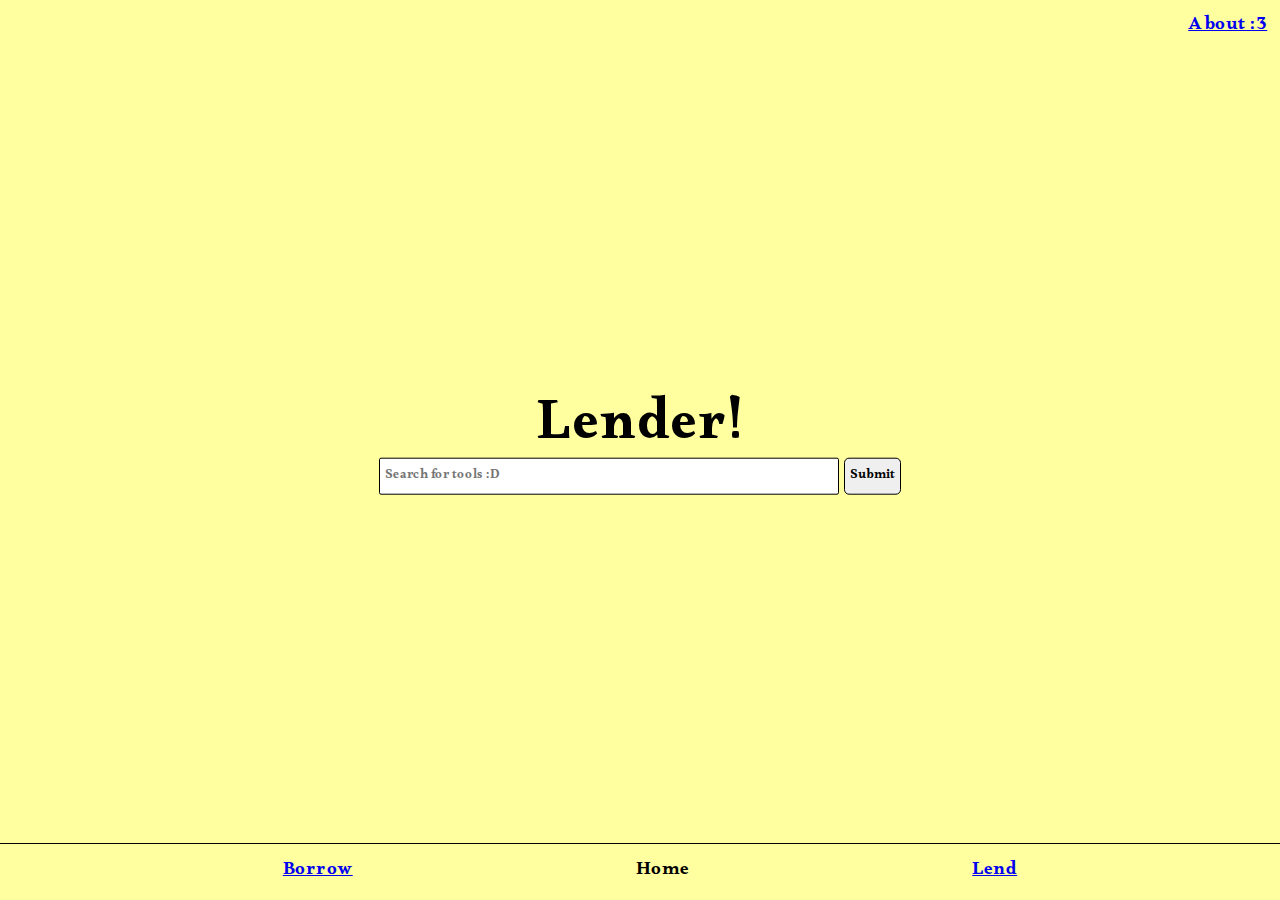
==== index.html @ 5247a00a "better" ====
<!--- Every website starts with --->
<!DOCTYPE html> <!-- this states that the document is made from HTML tags-->
<!-- Followed by -->
<head>
    <meta charset="UTF-8">
    <link rel="stylesheet" type="text/css" href="style.css"> <!-- This is a link to the css file -->
    <link rel="preconnect" href="https://fonts.googleapis.com">
    <link rel="preconnect" href="https://fonts.gstatic.com" crossorigin>
    <link href="https://fonts.googleapis.com/css2?family=Alkalami&display=swap" rel="stylesheet">
    <title>Lender!</title><!-- This is the title of the website -->
</head>
<html> <!-- Html content goes hereeeeee :D -->
    <!-- Inside the html tag, there must be another body tag -->
     <body> <!-- The actual body, what the web browser renders goes inside. -->
        <a href="lend" id="about-link">About :3</a>
        <div id="search-container">
            <p style="font-size: 3em; padding:0;margin:0;text-align:center;letter-spacing: 2px;">Lender!</p>
            <div id="inline-container">
                <input type="text" id="search-input" placeholder="Search for tools :D">
                <input type="submit" id="search-submit">
            </div>
        </div>
        <footer>
            <a href="borrow" class="footer-item">Borrow</a>
            <p class="footer-item">Home</p>
            <a href="lend" class="footer-item">Lend</a>
        </footer>
     </body>
</html>
---- style.css ----
body {
    font-family: "Alkalami", serif;
    margin: 0;
    padding: 0;
    background-color: #ffff9f;
    letter-spacing: 0.5px;
    font-size: 1.2em;
}

#search-container {
    position: absolute;
    top: 50%;
    left: 50%;
    z-index: 1000;
    transform: translate(-50%, -50%);
    align-items: center;
    justify-content: center;
    text-align: center;
    width: 50%;
    padding:0; 
    margin:0;
}
#search-input {
    width: 70%;
    padding: 5px;
    border: 1px solid black;
    border-radius: 2px;
    display: inline-block;
    font-family: "Alkalami", serif;
}
#search-submit {
    padding: 5px;
    border: 1px solid black;
    border-radius: 5px;
    cursor: pointer;
    font-family: "Alkalami", serif;
}
#inline-container {
    display: inline-block;
    width: 100%;
    padding: 0;
    margin: 0;
    height: 0;
    transform: translateY(-1.5em);
}
footer {
    position: absolute;
    bottom: 0;
    width: 100%;
    text-align: center;
    border-top: 1px solid black;
    padding: 10px;
    display: flex;
    justify-content: center;
    align-items: center;
    flex-direction: row;
    flex-wrap: wrap;
    gap: 10px;
    justify-content: space-evenly;
}
.footer-item {
    font-size: 1em; 
    padding:0;
    margin:0;
    text-align:center;}
#about-link {
    position: absolute;
    top: 1%;
    right: 1%;
}
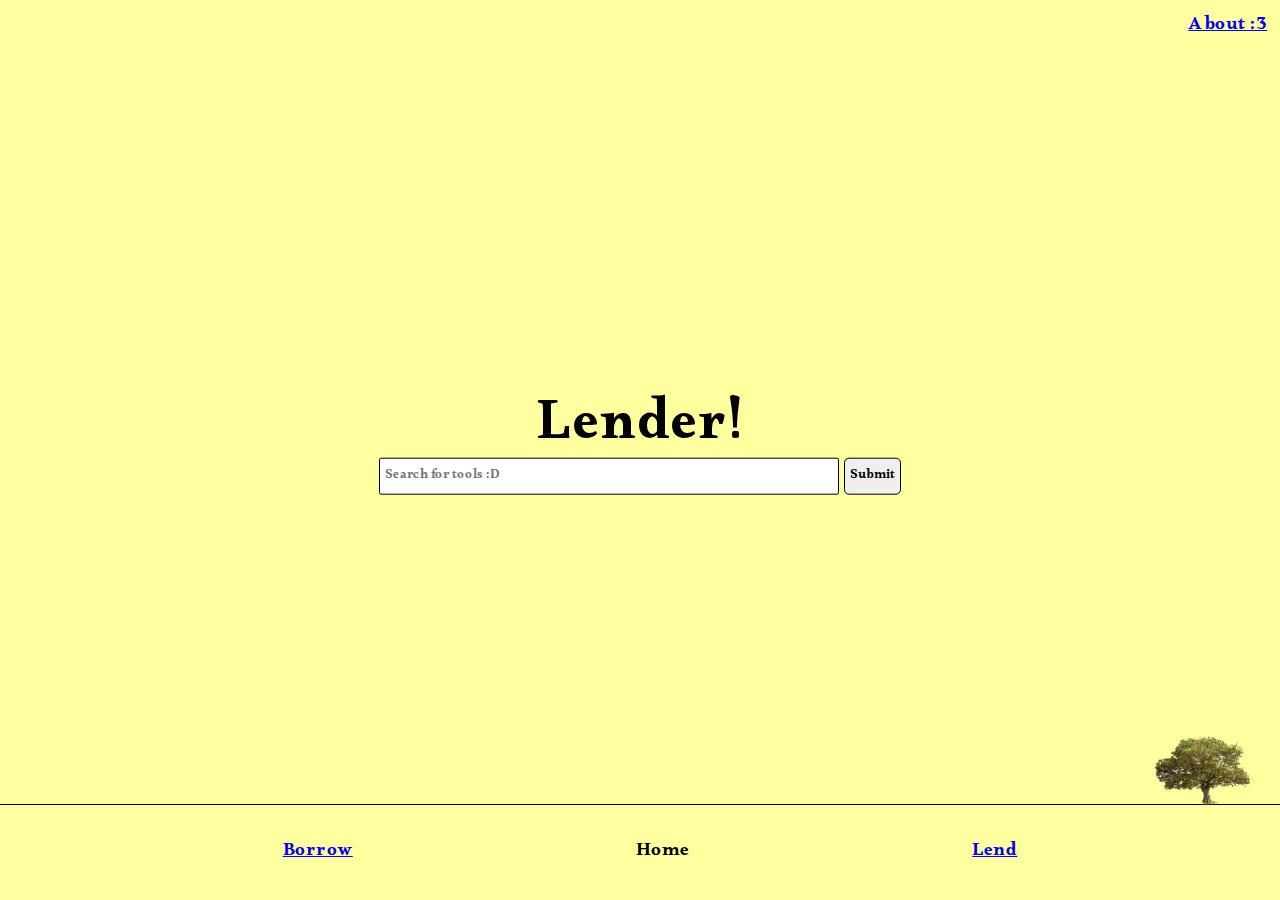
==== commit bafef561: "Homepage" ====
--- a/index.html
+++ b/index.html
@@ -7,11 +7,11 @@
     <link rel="preconnect" href="https://fonts.googleapis.com">
     <link rel="preconnect" href="https://fonts.gstatic.com" crossorigin>
     <link href="https://fonts.googleapis.com/css2?family=Alkalami&display=swap" rel="stylesheet">
-    <title>Lender!</title><!-- This is the title of the website -->
+    <title>Lender - Home</title><!-- This is the title of the website -->
 </head>
 <html> <!-- Html content goes hereeeeee :D -->
     <!-- Inside the html tag, there must be another body tag -->
-     <body> <!-- The actual body, what the web browser renders goes inside. -->
+     <body class="overflow-hidden"> <!-- The actual body, what the web browser renders goes inside. -->
         <a href="lend" id="about-link">About :3</a>
         <div id="search-container">
             <p style="font-size: 3em; padding:0;margin:0;text-align:center;letter-spacing: 2px;">Lender!</p>
@@ -20,10 +20,11 @@
                 <input type="submit" id="search-submit">
             </div>
         </div>
+        <img src="static/images/dithered-image.png" id="tree">
         <footer>
-            <a href="borrow" class="footer-item">Borrow</a>
+            <a href="borrow.html" class="footer-item">Borrow</a>
             <p class="footer-item">Home</p>
-            <a href="lend" class="footer-item">Lend</a>
+            <a href="lend.html" class="footer-item">Lend</a>
         </footer>
      </body>
 </html>--- a/style.css
+++ b/style.css
@@ -6,7 +6,9 @@
     letter-spacing: 0.5px;
     font-size: 1.2em;
 }
-
+.overflow-hidden{
+    overflow: hidden;
+}
 #search-container {
     position: absolute;
     top: 50%;
@@ -47,6 +49,7 @@
     position: absolute;
     bottom: 0;
     width: 100%;
+    height: 75px;
     text-align: center;
     border-top: 1px solid black;
     padding: 10px;
@@ -67,4 +70,12 @@
     position: absolute;
     top: 1%;
     right: 1%;
+}
+
+#tree {
+    position: absolute;
+    bottom:75px;
+    right: 30px;
+    z-index: 10;
+    height: 100px;
 }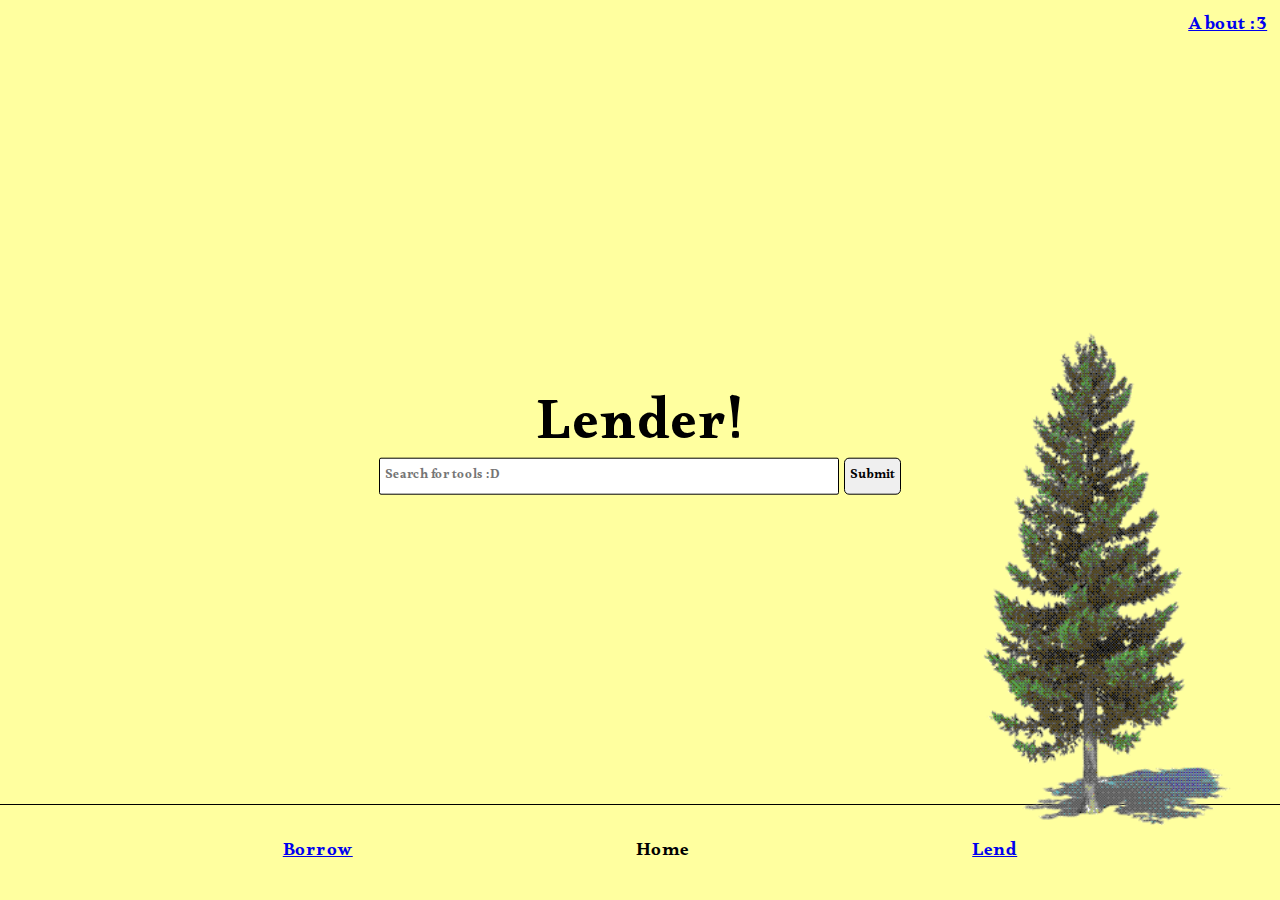
==== commit f5ac7b36: "main page" ====
--- a/index.html
+++ b/index.html
@@ -20,10 +20,11 @@
                 <input type="submit" id="search-submit">
             </div>
         </div>
-        <img src="static/images/dithered-image.png" id="tree">
+        <img src="static/images/dithered-pine.png" id="tree">
+        
         <footer>
             <a href="borrow.html" class="footer-item">Borrow</a>
-            <p class="footer-item">Home</p>
+            <p class="footer-item" id="current-item">Home</p>
             <a href="lend.html" class="footer-item">Lend</a>
         </footer>
      </body>
--- a/style.css
+++ b/style.css
@@ -74,8 +74,21 @@
 
 #tree {
     position: absolute;
-    bottom:75px;
-    right: 30px;
+    bottom: 75px;
+    right: -50px;
+    z-index: 10;
+    height: 500px;
+}
+#powertools {
+    position: absolute;
+    bottom: 75px;
+    left: 50px;
     z-index: 10;
     height: 100px;
+    transform: scaleX(-1);
+}
+
+#current-link {
+    color: black;
+    text-decoration: underline;
 }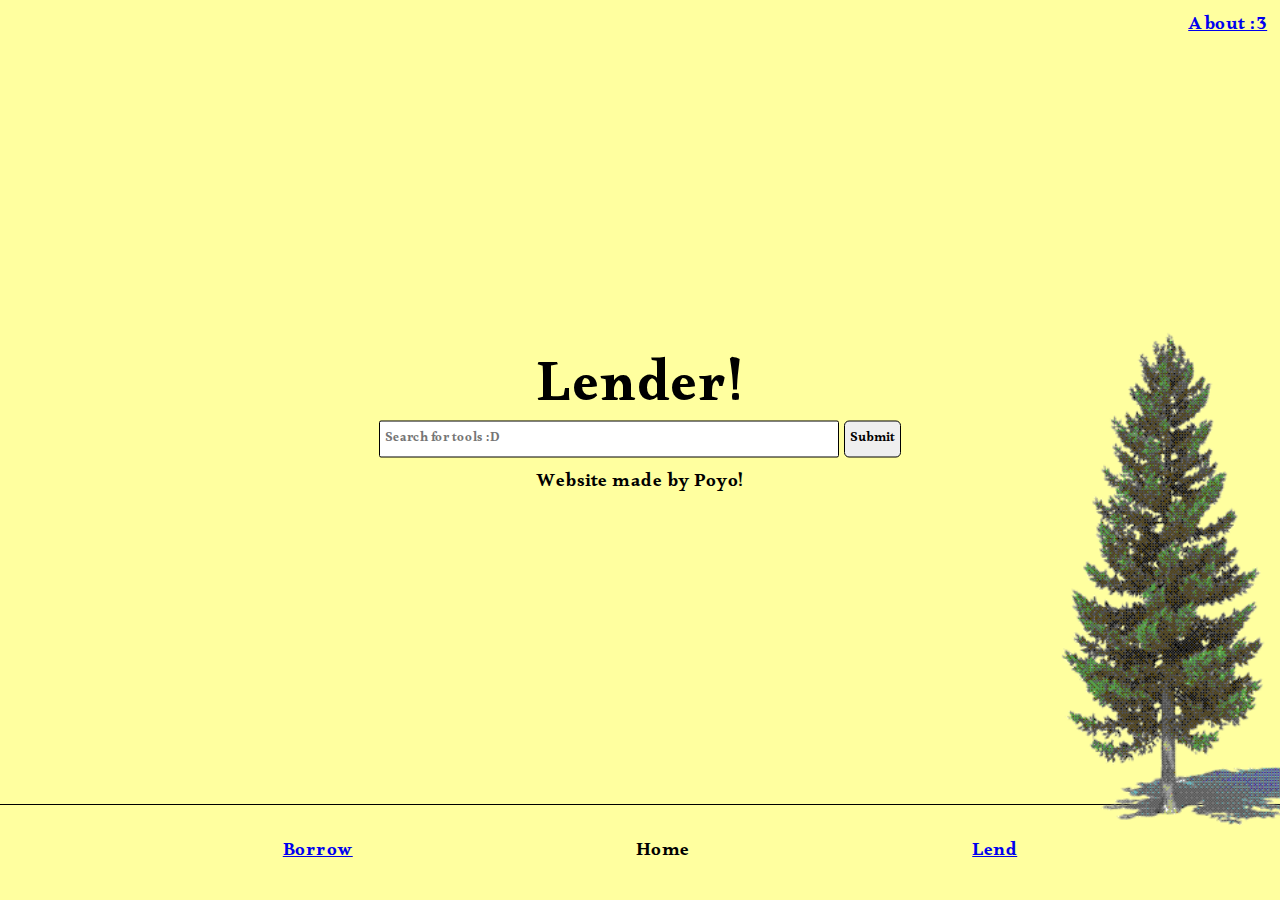
==== commit 2f456307: "Quotes" ====
--- a/index.html
+++ b/index.html
@@ -19,6 +19,8 @@
                 <input type="text" id="search-input" placeholder="Search for tools :D">
                 <input type="submit" id="search-submit">
             </div>
+            <p id="quote" style="transform:translateY(-2em);">Website made by Poyo!</p>
+            <script src="quotes.js"></script>
         </div>
         <img src="static/images/dithered-pine.png" id="tree">
         
--- a/style.css
+++ b/style.css
@@ -75,14 +75,14 @@
 #tree {
     position: absolute;
     bottom: 75px;
-    right: -50px;
+    right: -10%;
     z-index: 10;
     height: 500px;
 }
 #powertools {
     position: absolute;
     bottom: 75px;
-    left: 50px;
+    left: 5px;
     z-index: 10;
     height: 100px;
     transform: scaleX(-1);
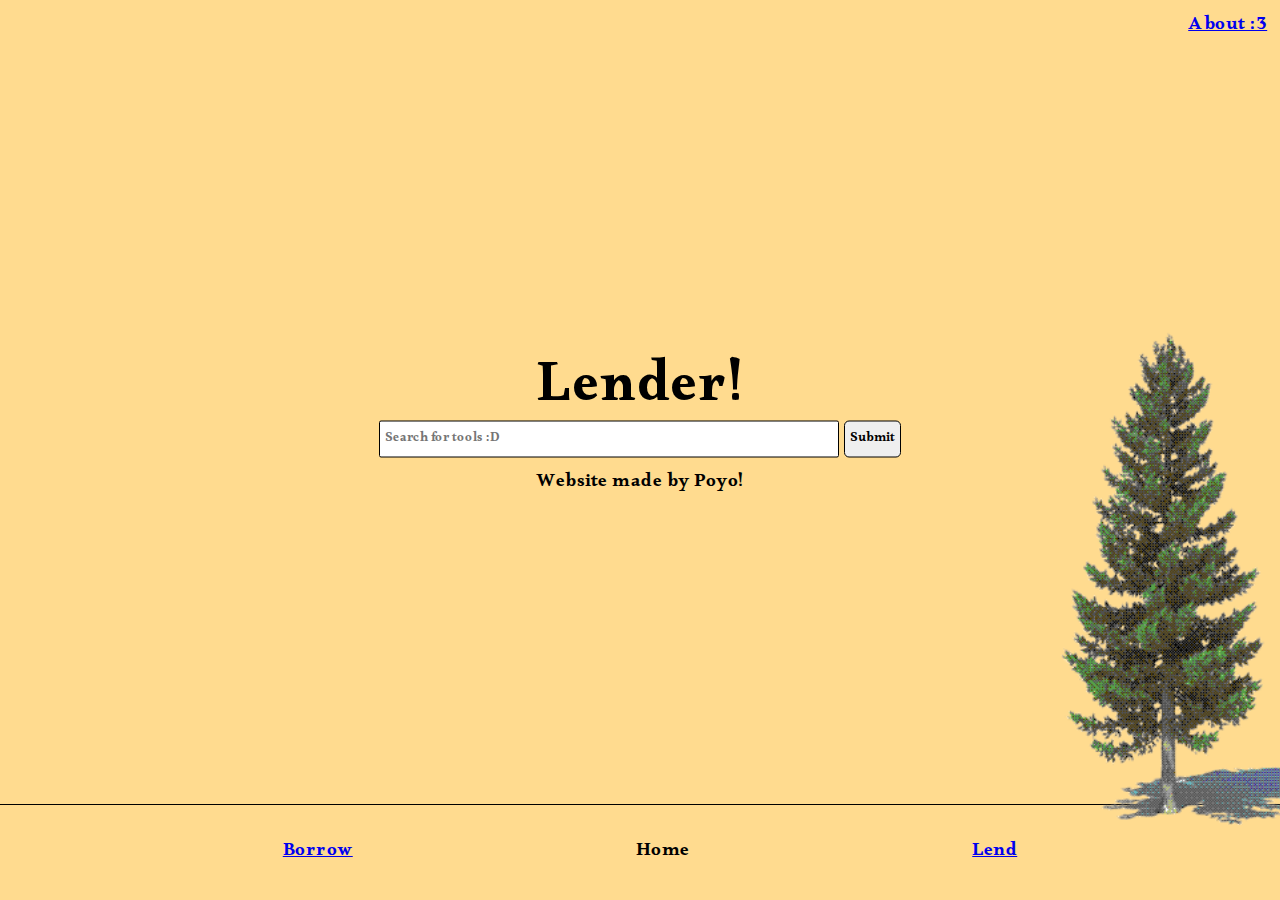
==== commit b2d333e9: "somewhat working" ====
--- a/index.html
+++ b/index.html
@@ -20,7 +20,7 @@
                 <input type="submit" id="search-submit">
             </div>
             <p id="quote" style="transform:translateY(-2em);">Website made by Poyo!</p>
-            <script src="quotes.js"></script>
+            <script src="static/quotes.js"></script>
         </div>
         <img src="static/images/dithered-pine.png" id="tree">
         
--- a/style.css
+++ b/style.css
@@ -1,94 +1,159 @@
 body {
-    font-family: "Alkalami", serif;
-    margin: 0;
-    padding: 0;
-    background-color: #ffff9f;
-    letter-spacing: 0.5px;
-    font-size: 1.2em;
+  font-family: "Alkalami", serif;
+  margin: 0;
+  padding: 0;
+  background-color: #ffdb8f;
+  letter-spacing: 0.5px;
+  font-size: 1.2em;
+  overflow-x: hidden;
 }
-.overflow-hidden{
-    overflow: hidden;
+.overflow-hidden {
+  overflow: hidden;
 }
 #search-container {
-    position: absolute;
-    top: 50%;
-    left: 50%;
-    z-index: 1000;
-    transform: translate(-50%, -50%);
-    align-items: center;
-    justify-content: center;
-    text-align: center;
-    width: 50%;
-    padding:0; 
-    margin:0;
+  position: absolute;
+  top: 50%;
+  left: 50%;
+  z-index: 1000;
+  transform: translate(-50%, -50%);
+  align-items: center;
+  justify-content: center;
+  text-align: center;
+  width: 50%;
+  padding: 0;
+  margin: 0;
 }
 #search-input {
-    width: 70%;
-    padding: 5px;
-    border: 1px solid black;
-    border-radius: 2px;
-    display: inline-block;
-    font-family: "Alkalami", serif;
+  width: 70%;
+  padding: 5px;
+  border: 1px solid black;
+  border-radius: 2px;
+  display: inline-block;
+  font-family: "Alkalami", serif;
 }
 #search-submit {
-    padding: 5px;
-    border: 1px solid black;
-    border-radius: 5px;
-    cursor: pointer;
-    font-family: "Alkalami", serif;
+  padding: 5px;
+  border: 1px solid black;
+  border-radius: 5px;
+  cursor: pointer;
+  font-family: "Alkalami", serif;
 }
 #inline-container {
-    display: inline-block;
-    width: 100%;
-    padding: 0;
-    margin: 0;
-    height: 0;
-    transform: translateY(-1.5em);
+  display: inline-block;
+  width: 100%;
+  padding: 0;
+  margin: 0;
+  height: 0;
+  transform: translateY(-1.5em);
 }
 footer {
-    position: absolute;
-    bottom: 0;
-    width: 100%;
-    height: 75px;
-    text-align: center;
-    border-top: 1px solid black;
-    padding: 10px;
-    display: flex;
-    justify-content: center;
-    align-items: center;
-    flex-direction: row;
-    flex-wrap: wrap;
-    gap: 10px;
-    justify-content: space-evenly;
+  position: absolute;
+  bottom: 0;
+  width: 100%;
+  height: 75px;
+  text-align: center;
+  border-top: 1px solid black;
+  padding: 10px;
+  display: flex;
+  justify-content: center;
+  align-items: center;
+  flex-direction: row;
+  flex-wrap: wrap;
+  gap: 10px;
+  background-color: #ffdb8f;
+  justify-content: space-evenly;
 }
 .footer-item {
-    font-size: 1em; 
-    padding:0;
-    margin:0;
-    text-align:center;}
+  font-size: 1em;
+  padding: 0;
+  margin: 0;
+  text-align: center;
+}
 #about-link {
-    position: absolute;
-    top: 1%;
-    right: 1%;
+  position: absolute;
+  top: 1%;
+  right: 1%;
 }
 
 #tree {
-    position: absolute;
-    bottom: 75px;
-    right: -10%;
-    z-index: 10;
-    height: 500px;
+  position: absolute;
+  bottom: 75px;
+  right: -10%;
+  z-index: 10;
+  height: 500px;
 }
 #powertools {
-    position: absolute;
-    bottom: 75px;
-    left: 5px;
-    z-index: 10;
-    height: 100px;
-    transform: scaleX(-1);
+  position: absolute;
+  bottom: 75px;
+  left: 5px;
+  z-index: 10;
+  height: 100px;
+  transform: scaleX(-1);
 }
 
 #current-link {
-    color: black;
-    text-decoration: underline;
-}+  color: black;
+  text-decoration: underline;
+}
+
+.navbar-container {
+  display: flex;
+  justify-content: flex-start;
+  flex-direction: row;
+  width: 100%;
+  align-items: center;
+  background-color: #ffdb8f;
+  border-bottom: black 1px solid;
+}
+
+.navbar-container > * {
+  margin: 0 5px;
+  padding: 0;
+}
+.navbar-container > h1 {
+  margin: 2px 5px -10px 5px;
+  padding:0;
+}
+.container {
+  padding-left: 10%;
+  height: 60vh;
+}
+  
+.lend-container {
+  display: flex;
+  flex-wrap: wrap;
+  justify-content: space-between;
+  flex-direction: row;
+  width: 75vw;
+  padding: 20px;
+  border: 1px solid #ccc;
+  border-radius: 10px;
+  box-shadow: 0 0 10px rgba(0, 0, 0, 0.1);
+  border: black 1px solid;
+}
+.lend-container > .right, .left {
+  border: 1px solid black;
+  width: 50%;
+  height: 100%;
+  padding: 0;
+  margin: 0;
+  display: flex;
+  align-items: center;
+  justify-content: center;
+  flex-direction: column;
+  flex-basis: 49%;
+}
+
+
+form > .item {
+  width: 100%;
+  border: 1px solid black;
+  border-radius: 2px;
+  display: inline-block;
+  font-family: "Alkalami", serif;
+  transform: translateX(1vw);
+}
+.right {
+  border-right: none;
+  border-left: none;
+}
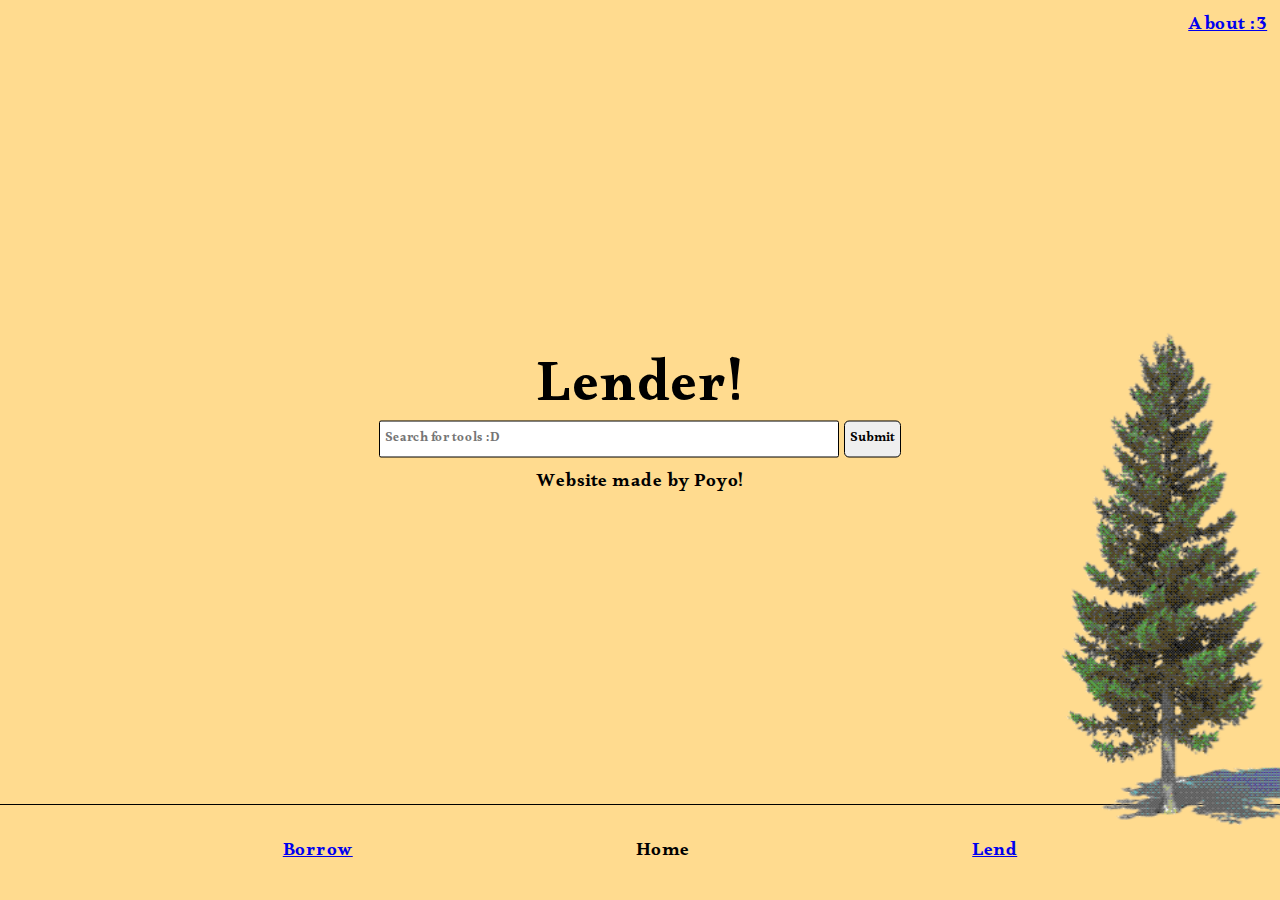
==== commit 95e364a5: "Borrowing page finished" ====
--- a/index.html
+++ b/index.html
@@ -1,17 +1,13 @@
-<!--- Every website starts with --->
-<!DOCTYPE html> <!-- this states that the document is made from HTML tags-->
-<!-- Followed by -->
+<!DOCTYPE html>
+<html>
 <head>
     <meta charset="UTF-8">
     <link rel="stylesheet" type="text/css" href="style.css"> <!-- This is a link to the css file -->
     <link rel="preconnect" href="https://fonts.googleapis.com">
     <link rel="preconnect" href="https://fonts.gstatic.com" crossorigin>
     <link href="https://fonts.googleapis.com/css2?family=Alkalami&display=swap" rel="stylesheet">
-    <title>Lender - Home</title><!-- This is the title of the website -->
-</head>
-<html> <!-- Html content goes hereeeeee :D -->
-    <!-- Inside the html tag, there must be another body tag -->
-     <body class="overflow-hidden"> <!-- The actual body, what the web browser renders goes inside. -->
+    <title>Lender - Home</title>
+     <body class="overflow-hidden">
         <a href="lend" id="about-link">About :3</a>
         <div id="search-container">
             <p style="font-size: 3em; padding:0;margin:0;text-align:center;letter-spacing: 2px;">Lender!</p>
--- a/style.css
+++ b/style.css
@@ -1,3 +1,39 @@
+:root {
+  /* Color */
+  --text-color: #222222;
+  --surface: #c0c0c0;
+  --button-highlight: #ffffff;
+  --button-face: #dfdfdf;
+  --button-shadow: #808080;
+  --window-frame: #0a0a0a;
+  --dialog-blue: #000080;
+  --dialog-blue-light: #1084d0;
+  --dialog-gray: #808080;
+  --dialog-gray-light: #b5b5b5;
+  --link-blue: #0000ff;
+
+  /* Borders */
+  --border-width: 1px;
+  --border-raised-outer: inset -1px -1px var(--window-frame),
+    inset 1px 1px var(--button-highlight);
+  --border-raised-inner: inset -2px -2px var(--button-shadow),
+    inset 2px 2px var(--button-face);
+  --border-sunken-outer: inset -1px -1px var(--button-highlight),
+    inset 1px 1px var(--window-frame);
+  --border-sunken-inner: inset -2px -2px var(--button-face),
+    inset 2px 2px var(--button-shadow);
+  --default-button-border-raised-outer: inset -2px -2px var(--window-frame), inset 1px 1px var(--window-frame);
+  --default-button-border-raised-inner: inset 2px 2px var(--button-highlight), inset -3px -3px var(--button-shadow), inset 3px 3px var(--button-face);
+  --default-button-border-sunken-outer: inset 2px 2px var(--window-frame), inset -1px -1px var(--window-frame);
+  --default-button-border-sunken-inner: inset -2px -2px var(--button-highlight), inset 3px 3px var(--button-shadow), inset -3px -3px var(--button-face);
+
+  /* Window borders flip button-face and button-highlight */
+  --border-window-outer: inset -1px -1px var(--window-frame),
+    inset 1px 1px var(--button-face);
+  --border-window-inner: inset -2px -2px var(--button-shadow),
+    inset 2px 2px var(--button-highlight);
+}
+
 body {
   font-family: "Alkalami", serif;
   margin: 0;
@@ -47,7 +83,7 @@
   transform: translateY(-1.5em);
 }
 footer {
-  position: absolute;
+  position: fixed;
   bottom: 0;
   width: 100%;
   height: 75px;
@@ -97,6 +133,9 @@
 }
 
 .navbar-container {
+  position: fixed;
+  top:0;
+  left:0;
   display: flex;
   justify-content: flex-start;
   flex-direction: row;
@@ -104,14 +143,18 @@
   align-items: center;
   background-color: #ffdb8f;
   border-bottom: black 1px solid;
+  padding: 5px;
+  letter-spacing: 0.5px;
+  z-index: 1000000;
 }
 
 .navbar-container > * {
   margin: 0 5px;
   padding: 0;
+  letter-spacing: 1px;
 }
 .navbar-container > h1 {
-  margin: 2px 5px -10px 5px;
+  margin: 2px 5px -10px 25px;
   padding:0;
 }
 .container {
@@ -126,15 +169,11 @@
   flex-direction: row;
   width: 75vw;
   padding: 20px;
-  border: 1px solid #ccc;
   border-radius: 10px;
-  box-shadow: 0 0 10px rgba(0, 0, 0, 0.1);
-  border: black 1px solid;
 }
 .lend-container > .right, .left {
   border: 1px solid black;
   width: 50%;
-  height: 100%;
   padding: 0;
   margin: 0;
   display: flex;
@@ -152,8 +191,62 @@
   display: inline-block;
   font-family: "Alkalami", serif;
   transform: translateX(1vw);
-}
+  
+}
+
 .right {
   border-right: none;
   border-left: none;
 }
+.ma-container {
+  display: flex;
+  flex-wrap: wrap;
+  justify-content: space-between;
+  flex-direction: row;
+  width: 75vw;
+  height: 60vh;
+  padding: 20px;
+  border-radius: 10px;
+}
+::-webkit-scrollbar {
+  width: 16px;
+  background-color: var(--button-face);
+}
+::-webkit-scrollbar:horizontal {
+  height: 17px;
+}
+
+::-webkit-scrollbar-thumb {
+  background-color: var(--button-face);
+  box-shadow: var(--border-raised-outer), var(--border-raised-inner);
+}
+
+.card {
+  width: 25%;
+  height: 400px;
+  border: 1px solid black;
+  padding: 1%;
+  margin: 1%;
+}
+.card > h3, h2, b {
+  margin: 0;
+  padding: 0;
+}
+.card > p {
+  margin: 0;
+  padding: 0;
+  font-size: small;
+}
+.card-image {
+  width: 100%;
+}
+.card-br {
+  width: 100%;
+  height: 2px;
+  border: 1px solid black;
+}
+.row {
+  display: flex;
+  flex-direction: row;
+  width: 100%;
+}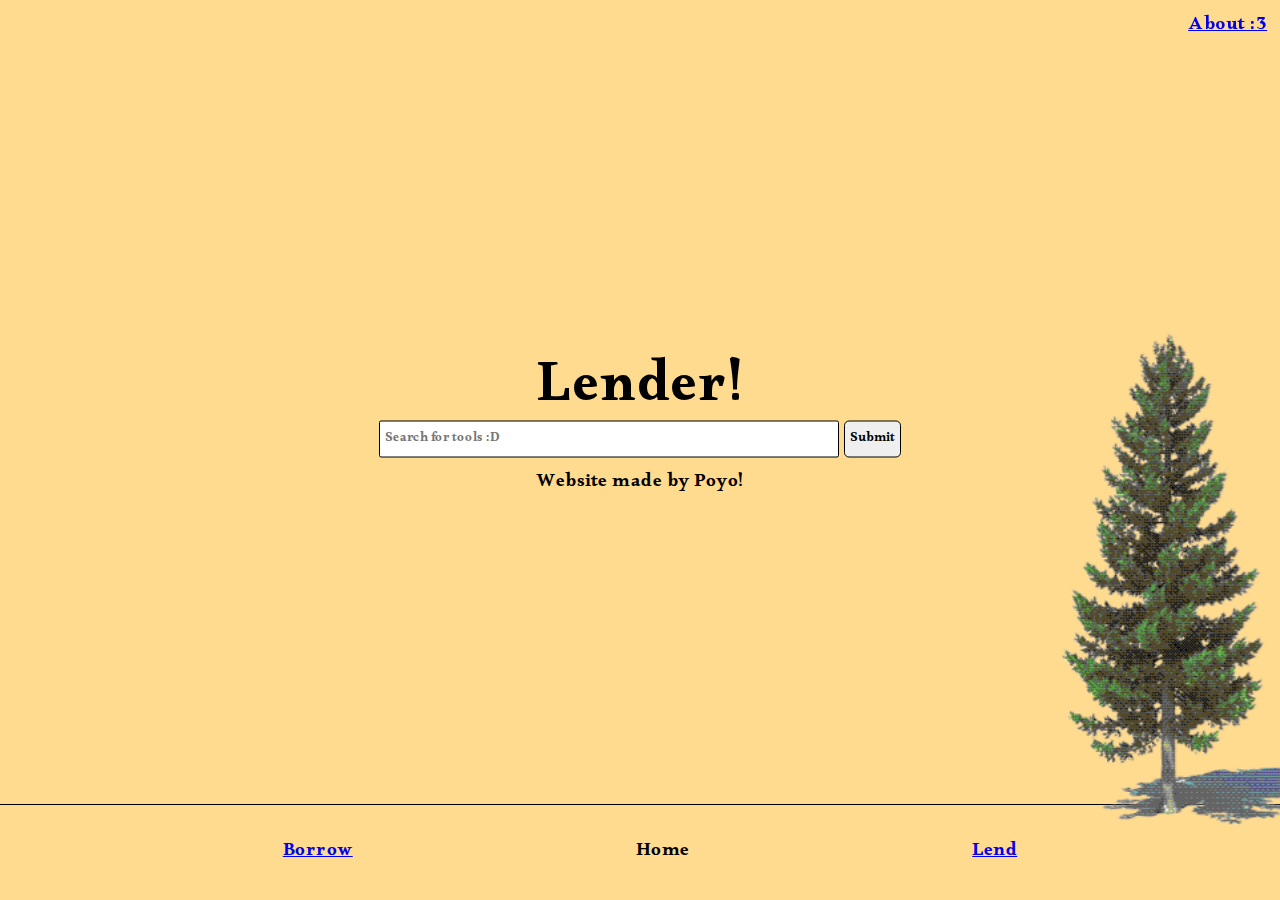
==== commit 2302242e: "small fix" ====
--- a/index.html
+++ b/index.html
@@ -8,7 +8,7 @@
     <link href="https://fonts.googleapis.com/css2?family=Alkalami&display=swap" rel="stylesheet">
     <title>Lender - Home</title>
      <body class="overflow-hidden">
-        <a href="lend" id="about-link">About :3</a>
+        <a href="./about.html" id="about-link">About :3</a>
         <div id="search-container">
             <p style="font-size: 3em; padding:0;margin:0;text-align:center;letter-spacing: 2px;">Lender!</p>
             <div id="inline-container">
--- a/style.css
+++ b/style.css
@@ -106,9 +106,10 @@
   text-align: center;
 }
 #about-link {
-  position: absolute;
+  position: fixed;
   top: 1%;
   right: 1%;
+  z-index: 100000000;
 }
 
 #tree {
